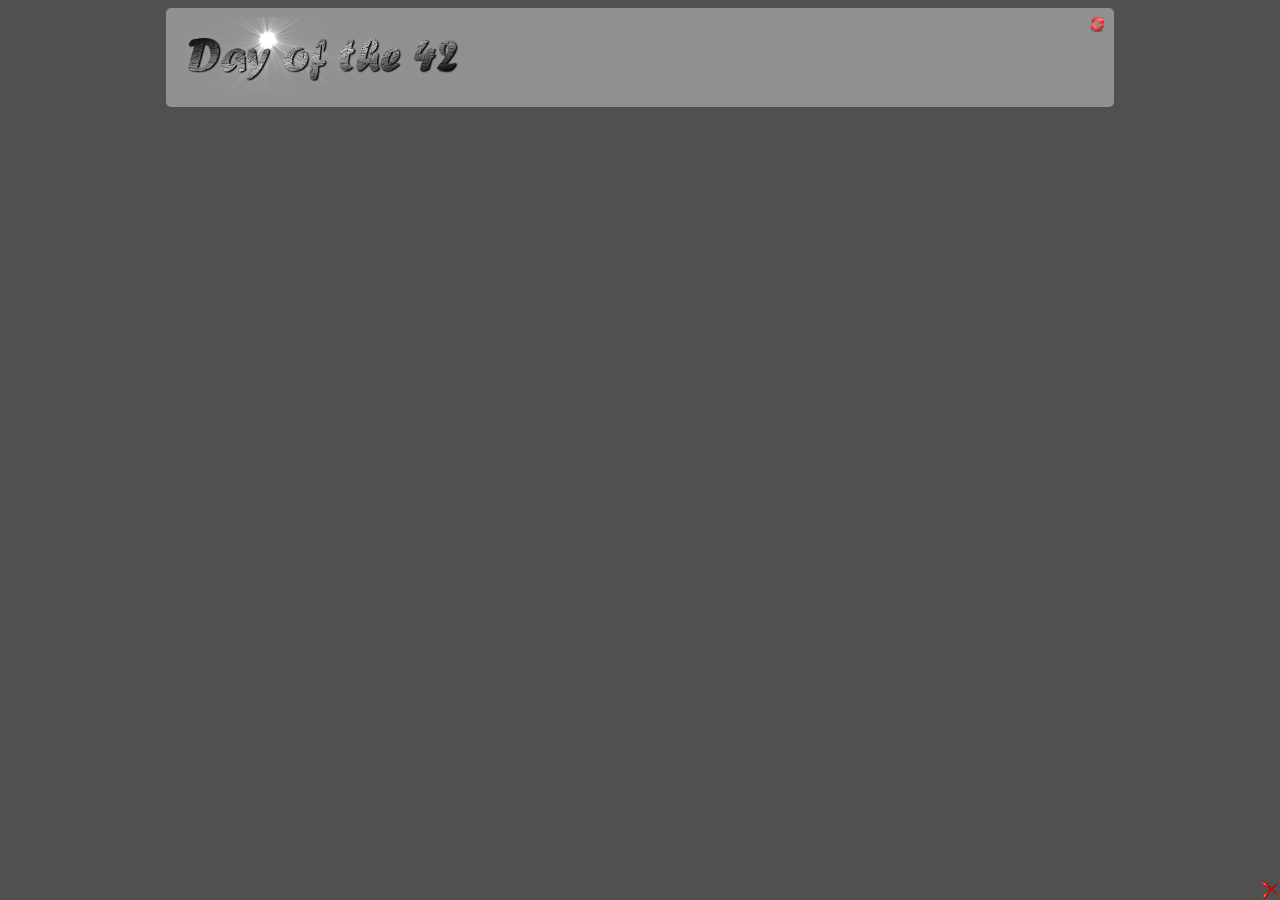
==== ex02/doft.html @ 83481214 "just start" ====
<!DOCTYPE html>
<HTML>
<HEAD>
	<TITLE>Day of the 42</TITLE>
	<link rel="stylesheet" type="text/css" href="doft.css">
</HEAD>
<BODY>
	<div class="top">
	<img src="resources/day_of_the_42.png" alt="Day of the 42" id="day_of_the_42">
	<a href="http://www.disney.com" title="Start from the beginning"><img src="resources/reload.png" alt="Reload" id="reload"></a>
	<a href="http://www.relaischateaux.com" title="Disconnect"><img src="resources/close.gif" alt="close" id="close"></a>
	</div>
</BODY>
</HTML>
---- ex02/doft.css ----
body {
	background-color: #505050; 
}
.top {
	background-color: #909090;
	margin: auto;
	width: 75%;
	height: 35%;
	border-radius: 5px;
}
#day_of_the_42 {
	width: 31%;
	padding: 1%;

}
#reload {
	width: 1.5%;
	padding: 1%;
	float: right;
}
#close {
	width: 1.5%;
	position: absolute;
	bottom: 0;
	right: 0;
}
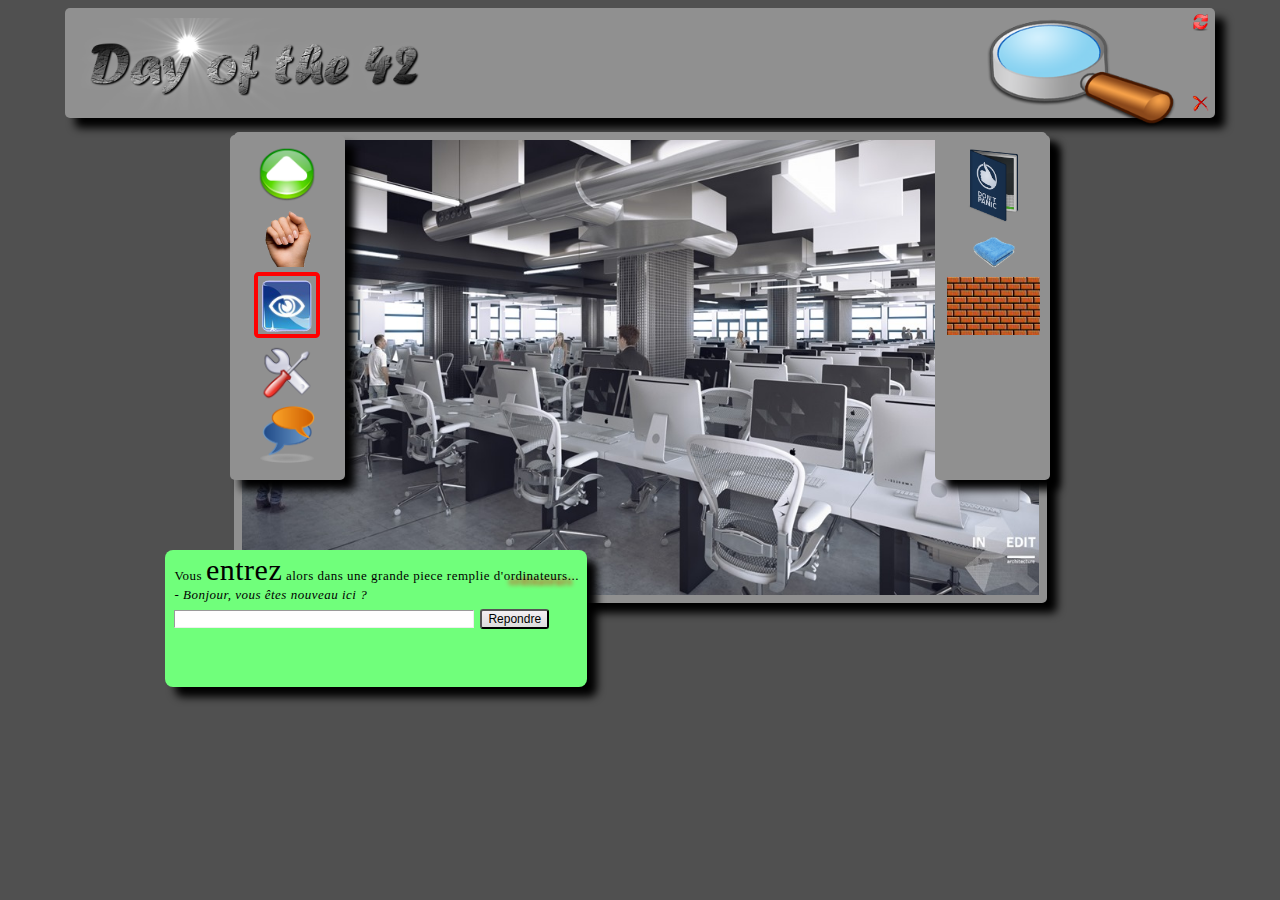
==== commit d2933a87: "ex02" ====
--- a/ex02/doft.html
+++ b/ex02/doft.html
@@ -5,10 +5,36 @@
 	<link rel="stylesheet" type="text/css" href="doft.css">
 </HEAD>
 <BODY>
-	<div class="top">
-	<img src="resources/day_of_the_42.png" alt="Day of the 42" id="day_of_the_42">
-	<a href="http://www.disney.com" title="Start from the beginning"><img src="resources/reload.png" alt="Reload" id="reload"></a>
-	<a href="http://www.relaischateaux.com" title="Disconnect"><img src="resources/close.gif" alt="close" id="close"></a>
+	<div id="top">
+		<img src="resources/day_of_the_42.png" alt="Day of the 42" id="day_of_the_42">
+		<a href="http://www.disney.com" title="Start from the beginning"><img src="resources/reload.png" alt="Reload" id="reload"></a>
+		<a href="http://www.relaischateaux.com" title="Disconnect"><img src="resources/close.gif" alt="Close" id="close"></a>
+		<img src="resources/loupe.png" alt="Loupe" id="loupe" title="Loupe">
+	</div>
+	<div id="center">
+		<img src="resources/cluster.jpg" alt="Photo of cluster" id="cluster">
+  		<a href="http://www.apple.com" alt="screen" id="screen" title="Go to the shop"></a>
+  		<a href="http://www.ikea.com" alt="chair" id="chair" title="Go to the shop"></a>
+	</div>
+	<div id="left">
+		<img src="resources/arrow.png" alt="Advance" title="Advance" class="left_pic" id="advance">
+		<img src="resources/main.png" alt="Take" title="Take" class="left_pic" id="take">
+		<img src="resources/oeil.png" alt="Look" title="Look" class="left_pic" id="look">
+		<img src="resources/outil.png" alt="Use" title="Use" class="left_pic" id="use">
+		<img src="resources/chat-icon.png" alt="Speak" title="Speak" class="left_pic" id="speak">
+	</div>
+	<div id="right">
+		<img src="resources/book.png" alt="Book" title="Book" id="book">
+		<img src="resources/towel.png" alt="Take" title="Take" id="towel">
+		<div id="brick" title="Wall"></div>
+	</div>
+	<div id="dialog" title="Dialog window">
+		<p>Vous <span id="entrez">entrez</span> alors dans une grande piece remplie d'<span id="ordinateur">ordinateurs</span>...<br />
+	    <span  id="italic">- Bonjour, vous êtes nouveau ici ?</span></p>
+		<form>
+	        	<input type="text" id="formulaire" title="Form">
+	        	<button title="Button">Repondre</button>
+	    </form>
 	</div>
 </BODY>
 </HTML>
--- a/ex02/doft.css
+++ b/ex02/doft.css
@@ -1,21 +1,65 @@
 body {
 	background-color: #505050; 
 }
-.top {
+#top {
+	margin: auto;
+	margin-bottom: 1%;
 	background-color: #909090;
+	border-radius: 5px;
+	box-shadow: 10px 10px 8px;
+	position: relative;
+	width: 1150px;
+	height: 110px;
+}
+#center {
+	background-color: #909090;
+	border-radius: 5px;
+	box-shadow: 10px 10px 8px;
+	padding: 8px;
 	margin: auto;
-	width: 75%;
-	height: 35%;
+	margin-top: 1.1%;
+	width: 797px;
+	height: 455px;
+	position: relative;
+}
+#left {
+	background-color: #909090;
 	border-radius: 5px;
+	box-shadow: 10px 10px 8px;
+	width: 115px;
+	height: 345px;
+	position: absolute;
+	left: 230px;
+	top: 135px;
+}
+#right {
+	background-color: #909090;
+	border-radius: 5px;
+	box-shadow: 10px 10px 8px;
+	width: 115px;
+	height: 345px;
+	position: absolute;
+	right: 230px;
+	top: 135px;
+}
+#dialog {
+	background-color: #70ff7b;
+	border-radius: 8px;
+	box-shadow: 10px 10px 8px;
+	width: 420px;
+	height: 135px;
+	position: absolute;
+	left: 165px;
+	top: 550px;
+	padding: 1px;
 }
 #day_of_the_42 {
 	width: 31%;
-	padding: 1%;
-
+	padding: 10px;
 }
 #reload {
 	width: 1.5%;
-	padding: 1%;
+	padding: 0.5%;
 	float: right;
 }
 #close {
@@ -23,4 +67,121 @@
 	position: absolute;
 	bottom: 0;
 	right: 0;
+	padding: 0.5%;
 }
+#loupe {
+	padding-top: 0.5%;
+	width: 210px;
+	float: right;
+}
+#cluster {
+	width: 100%;
+	height: 100%;
+}
+#screen {
+	position: absolute;
+	right: 3.5%;
+	top: 56%;
+	width: 20%;
+	height: 25%;
+}
+#chair {
+	position: absolute;
+	left: 250px;
+	top: 60%;
+	width: 18%;
+	height: 35%;
+}
+.left_pic {
+	position: absolute;
+	left: 23%;
+	margin: 1%;
+	padding: 1%;
+	width: 49%;
+	height: 16.5%;
+}
+#advance {
+	top: 2.5%;
+}
+#take {
+	top: 21%;
+}
+#look {
+	border-style: solid;
+	padding: 0.5%;
+	border-width: 4px;
+	border-color: red;
+	border-radius: 7%;
+	margin-left: 0%;
+	left: 21%;
+	top: 39.5%; 
+}
+#use {
+	top: 60%;
+}
+#speak {
+	top: 78%;
+}
+#book {
+	top: 2.5%;
+	position: absolute;
+	left: 23%;
+	margin: 1%;
+	padding: 1%;
+	width: 60px;
+	height: 80px;
+}
+#towel {
+	top: 27%;
+	position: absolute;
+	left: 23%;
+	margin: 1%;
+	padding: 1%;
+	width: 60px;
+	height: 45px;
+}
+#brick {
+	background-image: url("resources/brick.jpg");
+	background-repeat: repeat;
+	background-size: 29%;
+	width: 90px;
+	height: 55px;
+	top: 140px;
+	position: absolute;
+	left: 10px;
+	margin: 2%;
+	padding: 1%;
+}
+p {
+	font-size: 13px;
+	font-family: Tahoma;
+	letter-spacing: 0.5px;
+	margin: 0.5%;
+	margin-left: 2%;
+
+}
+#entrez {
+	font-size: 30px;
+	font-family: Georgia;
+}
+#ordinateur {
+	text-shadow: 5px 5px 4px red;
+}
+#italic {
+	font-style: italic;
+}
+button {
+	text-align: center;
+	font: Tahoma;
+	font-size: 12px;
+	background: linear-gradient(to bottom, #f4eff3, #dcdcdc);
+	border-radius: 3px;
+	margin: 4px 2px;
+}
+#formulaire {
+  width: 70%;
+  height: 14px;
+  margin: 0%;
+  margin-left: 2%;
+  border: 1.5px inset;
+}
